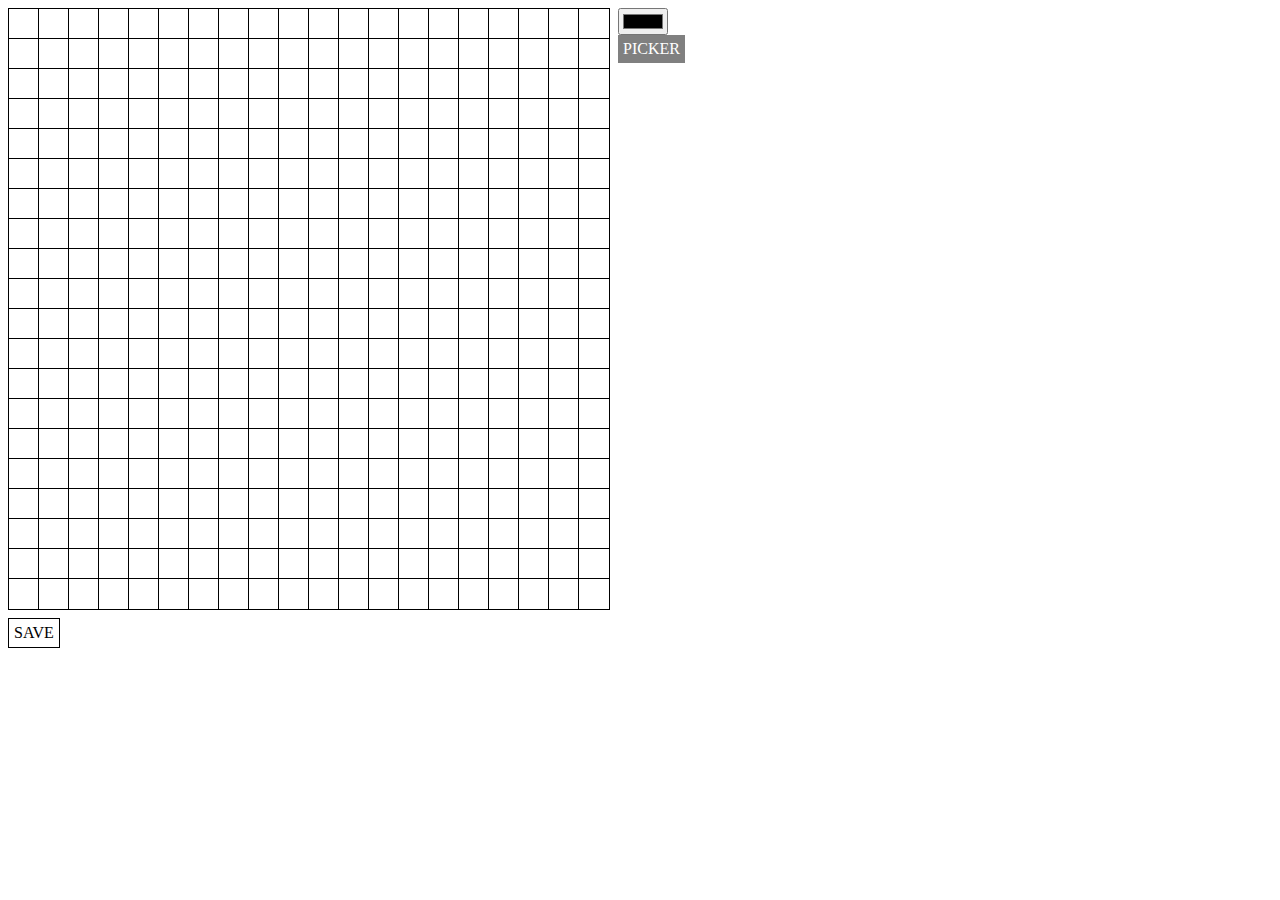
==== level_editor.html @ 88ffcde8 "added level manager" ====
<html>
    <body>
        <div id='level_map'>
        </div>
        <script src='js/levelmanager.js'></script>
        <script src='js/editor.js'></script>
    <script>
new LevelEditor('level_map').init();
    </script>
    </body>
</html>
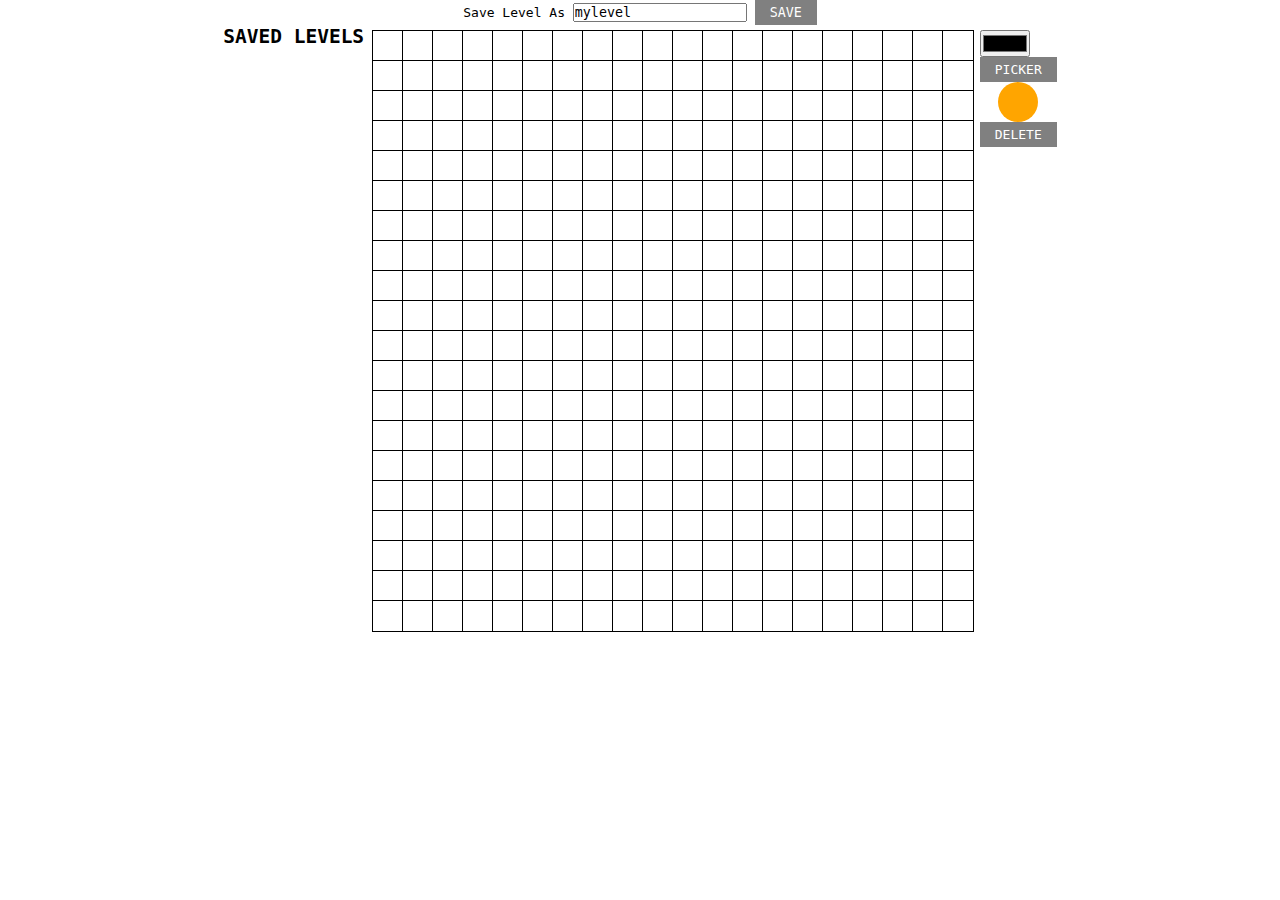
==== commit 2ac41604: "added level edit feature" ====
--- a/level_editor.html
+++ b/level_editor.html
@@ -1,11 +1,34 @@
 <html>
+    <head>
+        <link rel='stylesheet' type='text/css' href='css/leveleditor.css'>
+    </head>
     <body>
-        <div id='level_map'>
+        <div id='level_editor'>
+            <div class='header'>
+                <span>Save Level As</span>
+                <input class='save_level_name' value="mylevel">
+                <button class='btn save_btn'>
+                    SAVE
+                </button>
+            </div>
+            <div class='lbody'>
+                <div class='levels_list'>
+                    <h2>SAVED LEVELS</h2>
+                    <ul>
+                    </ul>
+                </div>
+                <div class='editor'>
+                    <div class='obj grid'>
+                    </div>
+                    <div class='obj toolbox'>
+                    </div>
+                </div>
+            </div>
         </div>
         <script src='js/levelmanager.js'></script>
         <script src='js/editor.js'></script>
     <script>
-new LevelEditor('level_map').init();
+new LevelEditor('level_editor').init();
     </script>
     </body>
 </html>
--- a/css/leveleditor.css
+++ b/css/leveleditor.css
@@ -0,0 +1,76 @@
+* {
+    margin:0px;
+    padding:0px;
+    font-family:Monospace;
+}
+.editor {
+    margin-top:5px;
+}
+
+.header > div {
+    display:inline-block;
+}
+
+.header {
+    text-align:center;
+}
+
+.obj {
+    display:inline-block;
+    vertical-align:top;
+}
+
+.levels_list ul {
+    list-style:none;
+}
+
+.levels_list ul li {
+    background:skyblue;
+    padding:5px;
+    cursor:pointer;
+}
+
+.levels_list ul li:hover {
+    background:grey;
+    color:white;
+}
+
+.lbody > div {
+    display:inline-block;
+    vertical-align:top;
+}
+
+.lbody {
+    text-align:center;
+}
+
+#level_editor {
+}
+
+.btn {
+    cursor:pointer;
+    border:none;
+    padding-top:5px;
+    padding-bottom:5px;
+    padding-left:15px;
+    padding-right:15px;
+    background:grey;
+    color:white;
+}
+
+.btn:hover {
+    background:silver;
+}
+
+.coin {
+    margin:0 auto;
+    width:40px;
+    height:40px;
+    background:orange;
+    border-radius:50%;
+    cursor:pointer;
+}
+
+.coin:hover {
+    background:grey;
+}
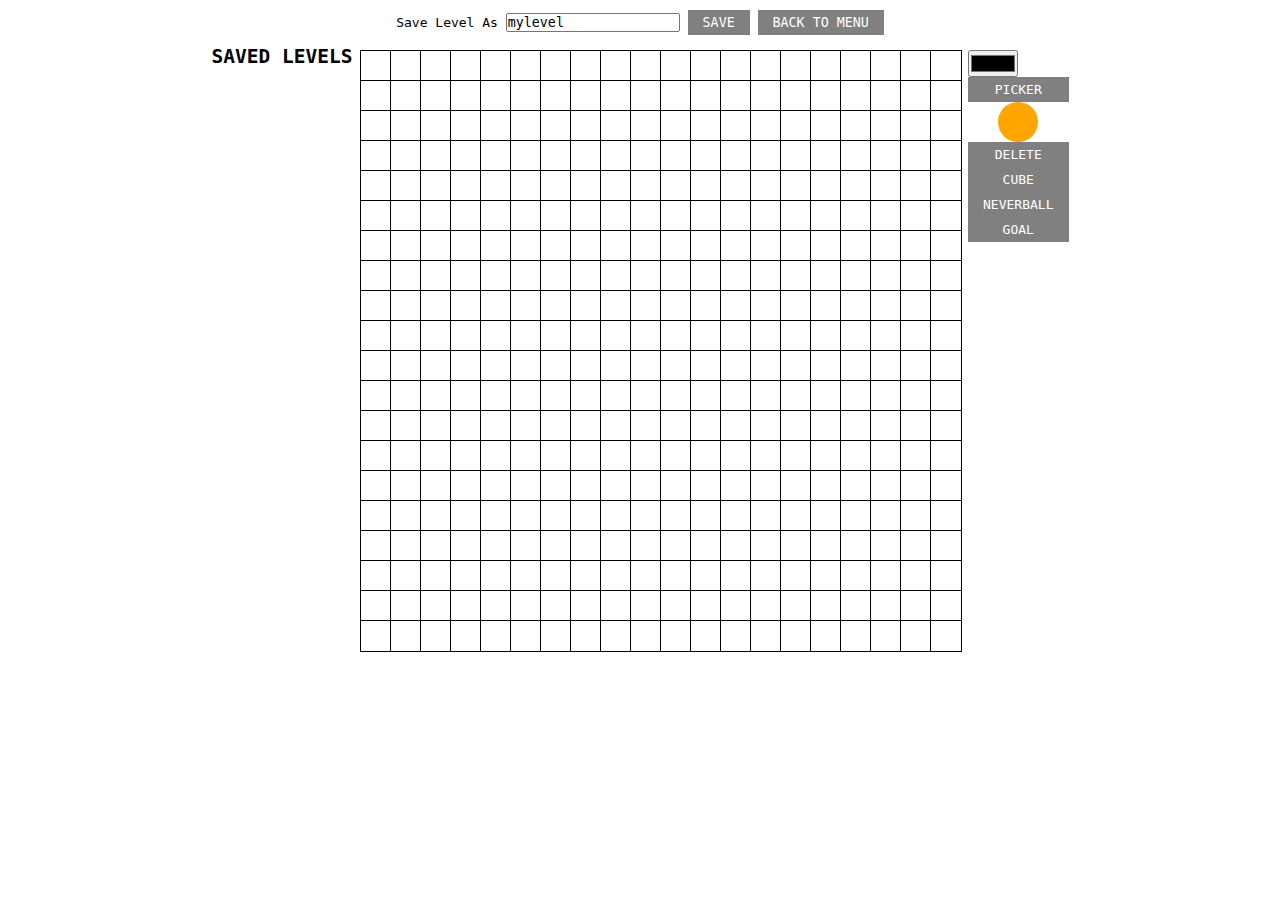
==== commit 15145746: "added menu" ====
--- a/level_editor.html
+++ b/level_editor.html
@@ -9,6 +9,9 @@
                 <input class='save_level_name' value="mylevel">
                 <button class='btn save_btn'>
                     SAVE
+                </button>
+                <button class='btn back_btn'>
+                    BACK TO MENU
                 </button>
             </div>
             <div class='lbody'>
--- a/css/leveleditor.css
+++ b/css/leveleditor.css
@@ -3,6 +3,7 @@
     padding:0px;
     font-family:Monospace;
 }
+
 .editor {
     margin-top:5px;
 }
@@ -12,6 +13,8 @@
 }
 
 .header {
+    margin-top:10px;
+    margin-bottom:10px;
     text-align:center;
 }
 
@@ -24,11 +27,6 @@
     list-style:none;
 }
 
-.levels_list ul li {
-    background:skyblue;
-    padding:5px;
-    cursor:pointer;
-}
 
 .levels_list ul li:hover {
     background:grey;
@@ -74,3 +72,63 @@
 .coin:hover {
     background:grey;
 }
+
+.cube {
+    position:absolute;
+    width:60%;
+    height:60%;
+    left:50%;
+    top:50%;
+    transform:translate(-50%, -50%);
+    border:1px solid black;
+    background:grey;
+}
+
+.neverball {
+    position:absolute;
+    margin:0 auto;
+    width:80%;
+    height:80%;
+    background:black;
+    border-radius:50%;
+    cursor:pointer;
+    left:50%;
+    top:50%;
+    transform:translate(-50%, -50%);
+}
+
+.deletebtn {
+    position:absolute;
+    padding-left:3px;
+    padding-right:3px;
+    right:10px;
+    top:50%;
+    transform:translateY(-50%);
+    display:none;
+}
+
+.deletebtn:hover {
+    outline:1px solid white;
+}
+
+.level-li:hover > div {
+    display:block;
+}
+
+.level-li {
+    background:skyblue;
+    padding:5px;
+    cursor:pointer;
+    text-align:left;
+}
+
+.goal {
+    display:block;
+    position:absolute;
+    width:80%;
+    height:80%;
+    left:50%;
+    top:50%;
+    transform:translate(-50%, -50%);
+    user-select:none;
+}
